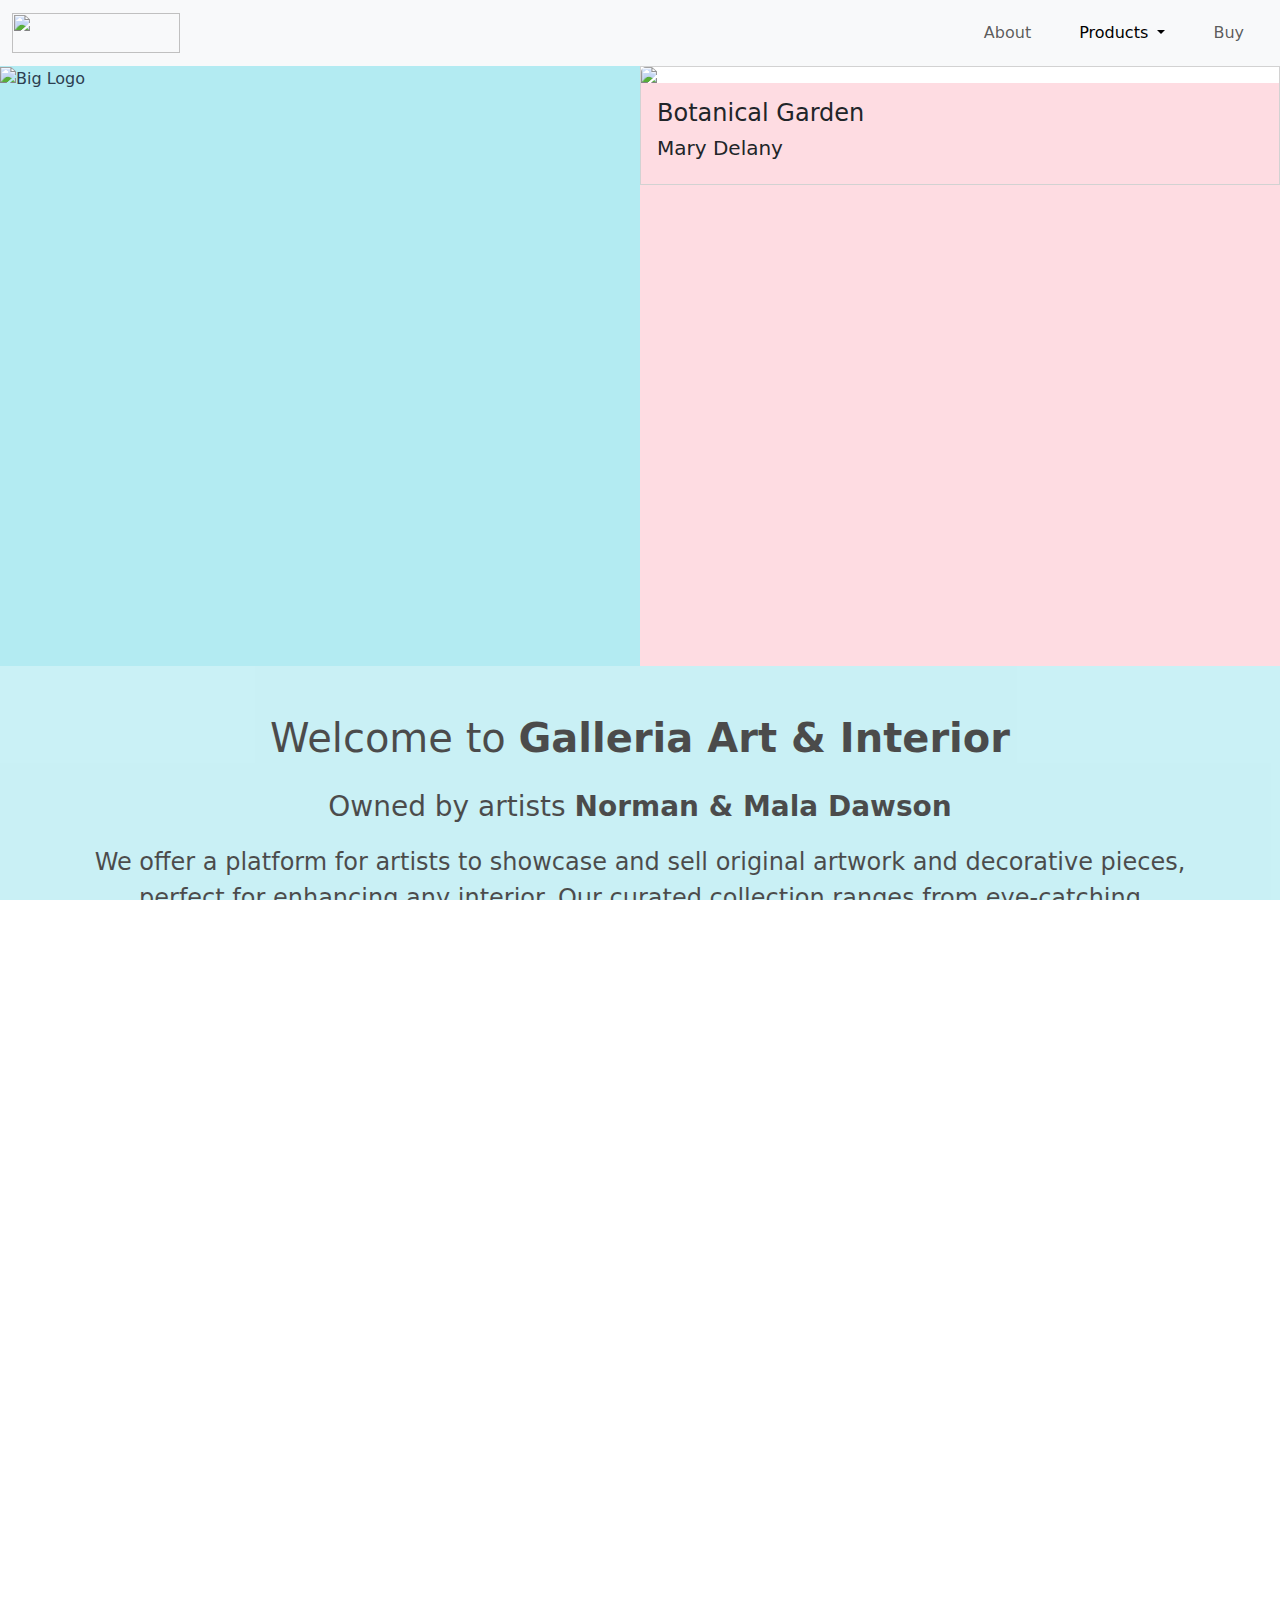
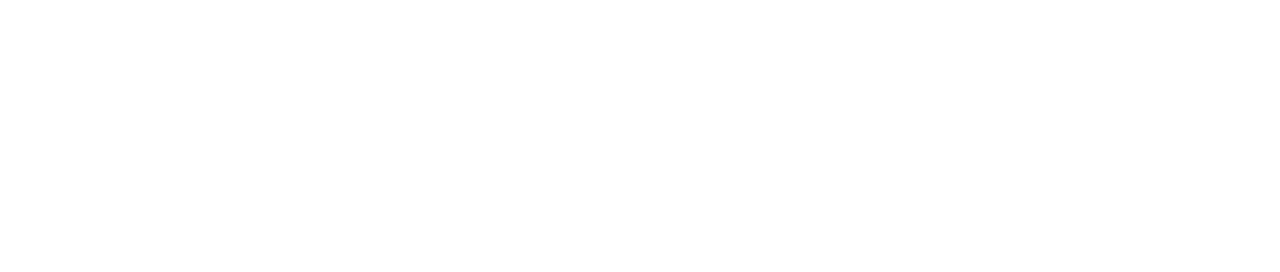
==== src/index.html @ 066453dc "Update index.html" ====
<!DOCTYPE html>
<html>

    <head>
           <meta name="viewport" content="width=device-width, initial-scale=1, shrink-to-fit=no">
        <title>Galleria Art and Interior</title>
        <meta charset="utf-8">
        <link href="https://cdn.jsdelivr.net/npm/bootstrap@5.3.3/dist/css/bootstrap.min.css" rel="stylesheet" integrity="sha384-QWTKZyjpPEjISv5WaRU9OFeRpok6YctnYmDr5pNlyT2bRjXh0JMhjY6hW+ALEwIH" crossorigin="anonymous">
        <link rel="stylesheet" href="style.css">
    </head>

    <body class = "landing-bg" data-bs-spy="scroll" data-bs-target="#navbar" data-bs-offset="70" tabindex="0">
        <script src="https://cdn.jsdelivr.net/npm/bootstrap@5.3.3/dist/js/bootstrap.bundle.min.js" integrity="sha384-YvpcrYf0tY3lHB60NNkmXc5s9fDVZLESaAA55NDzOxhy9GkcIdslK1eN7N6jIeHz" crossorigin="anonymous"></script>

        <div class="container-fluid" id="landing-bg">
            <!-- navbar -->
            <nav class="navbar sticky-top navbar-expand-md bg-light">
                <div class="container-fluid">
                  <a class="navbar-brand" href="index.html">
                    <img src="../res/logolong.png" width="168" height="40">
                  </a>
                  <button class="navbar-toggler" type="button" data-bs-toggle="collapse" data-bs-target="#navbarSupportedContent" aria-controls="navbarSupportedContent" aria-expanded="false" aria-label="Toggle navigation">
                    <span class="navbar-toggler-icon"></span>
                  </button>
                  <div class="collapse navbar-collapse navbar-expand-xxl justify-content-between" id="navbarSupportedContent">
                    <a class="nav-link active" aria-current="page" href="about.html"></a>
                    <ul class="navbar-nav me-lg-0 mb-0">
                      <div class="list-group list-group-horizontal">
                        <li class="nav-item mx-3">
                          <a class="nav-link active" aria-current="page" href="#scrollspy-about">About</a>
                        </li>
                        <li class="nav-item dropdown mx-3">
                          <a class="nav-link text-black dropdown-toggle" href="#" role="button" data-bs-toggle="dropdown" aria-expanded="false">
                            Products
                          </a>
                          <ul class="dropdown-menu">
                            <li><a class="dropdown-item" href="art.html">Art</a></li>
                            <li><hr class="dropdown-divider"></li>
                            <li><a class="dropdown-item" href="homeDecor.html">Home Decor</a></li>
                          </ul>
                        </li>
                        <li class="nav-item mx-3">
                          <a class="nav-link active" aria-current="page" href="#scrollspy-contact">Buy</a>
                        </li>
                      </div>
                    </ul>
                  </div>
                </div>
            </nav>

            <!-- landing page -->
            <div class = "row g-0 text-navy pastel-blue">
                <!-- Left -->
              <div class="col-lg-6">
                  <img id="big-logo" class="img-fluid" src="../res/logobig.png" alt="Big Logo">
              </div>
                <!-- Right -->
                <div class = "col-lg-6   text-burgundy peach">

                  <!-- carousel -->
                  <div class="carousel slide" data-bs-ride="carousel">
                    <div class="carousel-inner">

                      <div class="carousel-item active" data-bs-interval="2000">
                        <div class="card mb-3 rounded-0">
                            <img src="/res/img2.jpeg" class="card-img-top  ">
                          <div class="card-body peach">
                            <h4 class="card-title">Botanical Garden</h4>
                            <h5 class="card-text mb-2">Mary Delany</h5>
                          </div>
                        </div>
                      </div>

                      <div class="carousel-item" data-bs-interval="2000">
                        <div class="card mb-3 rounded-0">
                          <img src="/res/img26.jpeg" class="card-img-top  ">
                          <div class="card-body peach">
                            <h4 class="card-title">Floating Maple</h4>
                            <h5 class="card-text mb-2">Norman Dawson</h5>
                          </div>
                        </div>
                      </div>

                      <div class="carousel-item" data-bs-interval="2000">
                        <div class="card mb-3 rounded-0">
                          <img src="/res/img3.jpeg" class="card-img-top  ">
                          <div class="card-body peach">
                            <h4 class="card-title">Bee Happy Series - 2</h4>
                            <h5 class="card-text mb-2">Jo Brown</h5>
                            <h6 class="card-text mt-0">20.32 x 20.32cm</h6>
                          </div>
                        </div>
                      </div>

                      <div class="carousel-item" data-bs-interval="2000">
                        <div class="card mb-3 rounded-0">
                          <img src="/res/img5.jpeg" class="card-img-top pt-custom-vh width-custom-vw ">
                          <div class="card-body peach">
                            <h4 class="card-title">Moody Cows</h4>
                            <h5 class="card-text mb-2">Jo Brown</h5>
                            <h6 class="card-text mt-0">116.84 x 76.2cm</h6>
                          </div>
                        </div>
                      </div>

                      <div class="carousel-item" data-bs-interval="2000">
                        <div class="card mb-3 rounded-0">
                          <img src="/res/img6.jpeg" class="card-img-top  ">
                          <div class="card-body peach">
                            <h4 class="card-title">Ill Always Be With You</h4>
                            <h5 class="card-text mb-2">Mark Thomas</h5>
                            <h6 class="card-text mt-0">5.08 x 5.08cm</h6>
                          </div>
                        </div>
                      </div>


                      <div class="carousel-item" data-bs-interval="2000">
                        <div class="card mb-3 rounded-0">
                          <img src="/res/img11.jpeg" class="card-img-top width-custom-vw ">
                          <div class="card-body peach">
                            <h4 class="card-title">Glass Flowers</h4>
                            <h5 class="card-text mb-2">Mary Delaney</h5>
                          </div>
                        </div>
                      </div>



                      <div class="carousel-item" data-bs-interval="2000">
                        <div class="card mb-3 rounded-0">
                          <img src="/res/img7.jpeg" class="card-img-top width-custom-vw">
                          <div class="card-body peach">
                            <h4 class="card-title">Moody Cows</h4>
                            <h5 class="card-text mb-2">Jo Brown</h5>
                            <h6 class="card-text mt-0">116.84 x 76.2cm</h6>
                          </div>
                        </div>
                      </div>



                      <div class="carousel-item" data-bs-interval="2000">
                        <div class="card mb-3 rounded-0">
                          <img src="/res/img8.jpeg" class="card-img-top  ">
                          <div class="card-body peach">
                            <h4 class="card-text mb-2">Pier Head</h4>
                            <h5 class="card-text mb-2">Mary Delaney</h5>
                          </div>
                        </div>
                      </div>



                      <div class="carousel-item" data-bs-interval="2000">
                        <div class="card mb-3 rounded-0">
                          <img src="/res/img10.jpeg" class="card-img-top  ">
                          <div class="card-body peach">
                            <h4 class="card-title">Bee Happy Series - 3</h4>
                            <h5 class="card-text mb-2">Jo Brown</h5>
                            <h6 class="card-text mt-0">20.32 x 20.32cm</h6>
                          </div>
                        </div>
                      </div>



                      <div class="carousel-item" data-bs-interval="2000">
                        <div class="card mb-3 rounded-0">
                          <img src="/res/img12.jpeg" class="card-img-top">
                          <div class="card-body peach">
                            <h4 class="card-title">Glass Flowers</h4>
                            <h5 class="card-text mb-2">Mary Delaney</h5>
                          </div>
                        </div>
                      </div>



                      <div class="carousel-item" data-bs-interval="2000">
                        <div class="card mb-3 rounded-0">
                          <img src="/res/img11.jpeg" class="card-img-top">
                          <div class="card-body peach">
                            <h4 class="card-title">Glass Flowers</h4>
                            <h5 class="card-text mb-2">Mary Delaney</h5>
                          </div>
                        </div>
                      </div>



                      <div class="carousel-item" data-bs-interval="2000">
                        <div class="card mb-3 rounded-0">
                          <img src="/res/img22.jpeg" class="card-img-top">
                          <div class="card-body peach">
                            <h4 class="card-title">Fiery Acer</h4>
                            <h5 class="card-text mb-2">Norman Dawson</h5>
                          </div>
                        </div>
                      </div>



                      <div class="carousel-item" data-bs-interval="2000">
                        <div class="card mb-3 rounded-0">
                          <img src="/res/img16.jpeg" class="card-img-top width-custom-vw ">
                          <div class="card-body peach">
                            <h4 class="card-title">Moody Cows</h4>
                            <h5 class="card-text mb-2">Jo Brown</h5>
                            <h6 class="card-text mt-0">116.84 x 76.2cm</h6>
                          </div>
                        </div>
                      </div>



                      <div class="carousel-item" data-bs-interval="2000">
                        <div class="card mb-3 rounded-0">
                          <img src="/res/img14.jpeg" class="card-img-top  ">
                          <div class="card-body peach">
                            <h4 class="card-text mb-2">Pier Head</h4>
                            <h5 class="card-text mb-2">Mary Delaney</h5>
                          </div>
                        </div>
                      </div>



                      <div class="carousel-item" data-bs-interval="2000">
                        <div class="card mb-3 rounded-0">
                          <img src="/res/img15.jpeg" class="card-img-top width-custom-vw ">
                          <div class="card-body peach">
                            <h4 class="card-title">Moody Cows</h4>
                            <h5 class="card-text mb-2">Jo Brown</h5>
                            <h6 class="card-text mt-0">116.84 x 76.2cm</h6>
                          </div>
                        </div>
                      </div>



                      <div class="carousel-item" data-bs-interval="2000">
                        <div class="card mb-3 rounded-0">
                          <img src="/res/img17.jpeg" class="card-img-top  ">
                          <div class="card-body peach">
                            <h4 class="card-text mb-2">The Liver Building</h4>
                            <h4 class="card-text mb-2">Mary Delaney</h4>
                          </div>
                        </div>
                      </div>



                      <div class="carousel-item" data-bs-interval="2000">
                        <div class="card mb-3 rounded-0">
                          <img src="/res/img1.jpeg" class="card-img-top  ">
                          <div class="card-body peach">
                            <h4 class="card-title">Bee Happy Series - 1</h4>
                            <h5 class="card-text mb-2">Jo Brown</h5>
                            <h6 class="card-text mt-0">20.32 x 20.32cm</h6>
                          </div>
                        </div>
                      </div>


                    </div>
  
                  </div>
                  
              </div>
             
            </div>
          <div class = "low-bg color-dark-green">
            <div id="scrollspy-about" class="py-5">
                <div class="container text-center">
                    <h1 class="mb-4">Welcome to <strong>Galleria Art & Interior</strong></h1>
                    <p class="fs-3 mb-3">
                        Owned by artists <strong>Norman & Mala Dawson</strong>
                    </p>
                    <p class="fs-4">
                      We offer a platform for artists to showcase and sell original artwork and decorative pieces, perfect for enhancing any interior. Our curated collection ranges from eye-catching centerpieces to subtle accents, designed to suit various styles. Additionally, we provide personalized pieces, including bespoke murals, working closely with artists to create custom artwork. Whether you’re looking for a personal touch for your home or a one-of-a-kind gift, we’re here to bring your ideas to life.
                    </p>
                </div>
            </div>
            <div id="scrollspy-contact" class="py-5">
                <div class="container text-center">
                    <h1 class="mb-4">Buy</h1>
                    <p class="fs-4 mb-4">
                      If you’re interested in purchasing any of our unique art pieces or interior design products, we invite you to reach out to us directly via email or phone. Simply contact us using the email address or call us using the phone number provided below, and we’ll be happy to assist you with any inquiries or orders. We also have a page on Facebook that you can access via the link below.
                    </p>
                  <p>
                        Email: galleriarainhill@gmail.com<br><br>Phone: 07770695590<br><br>Facebook: https://www.facebook.com/501cocktails<br><br><br><br><br><br><br><br><br><br><br>
                      
                    </p>
                </div>
            </div>
          </div>
    </body>

</html>
---- src/style.css ----
.carousel-item {
    min-height: 600px; /* Set minimum height for carousel items */
}

.card-body {
    min-height: 100px; /* Ensure card text stays in place */
}

.carousel-caption {
    min-height: 80px; /* Consistent height for captions */
}

body, html {
    margin: 0;
    padding: 0;
    overflow-x: hidden;
}

#landing-bg
{
    background-size: cover;
    background-position: center;
    padding: 0px;
    height: 100vh;
}

.pe-100px
{
    padding-right: 100px;
}

.width-100vw
{
    width: 65vw;

}

.width-250px
{
    width: 250px;
}

.width-50vw
{
    width: 50vw;
}

.height-100vh
{
    height: 88.5vh;
}

.yellow
{
    color: #FAE840
}

.pastel-red
{
    color: #DF744A
}

.pastel-blue
{
    background-color: #B3EBF2
}

.peach
{
    background-color: #FEDCE2
}

.text-navy
{
    color: #2C3E50;
}

.text-burgundy
{
    color: #800020;
}

.sub
{
    display: block !important;
}

.mt-50vh
{
    margin-top: 25vh;
}

.large-text
{
    font-size: 150px
}

.medium-text
{
    font-size: 75px
}

.height-custom-vh
{
    height: 76.1vh;
}

#big-logo
{
    width: 100%;
    height: 100%;
    object-fit: contain;
}


.mt-alot
{
    margin-top: 25px;
}

.low-bg
{
    background-color: #B3EBF2;
    background-image: url("../res/leaves.png");
    background-size: cover;
    opacity: 0.7;
}

.color-dark-green
{
    color: black;
    position: relative;
    z-index: 2;
}
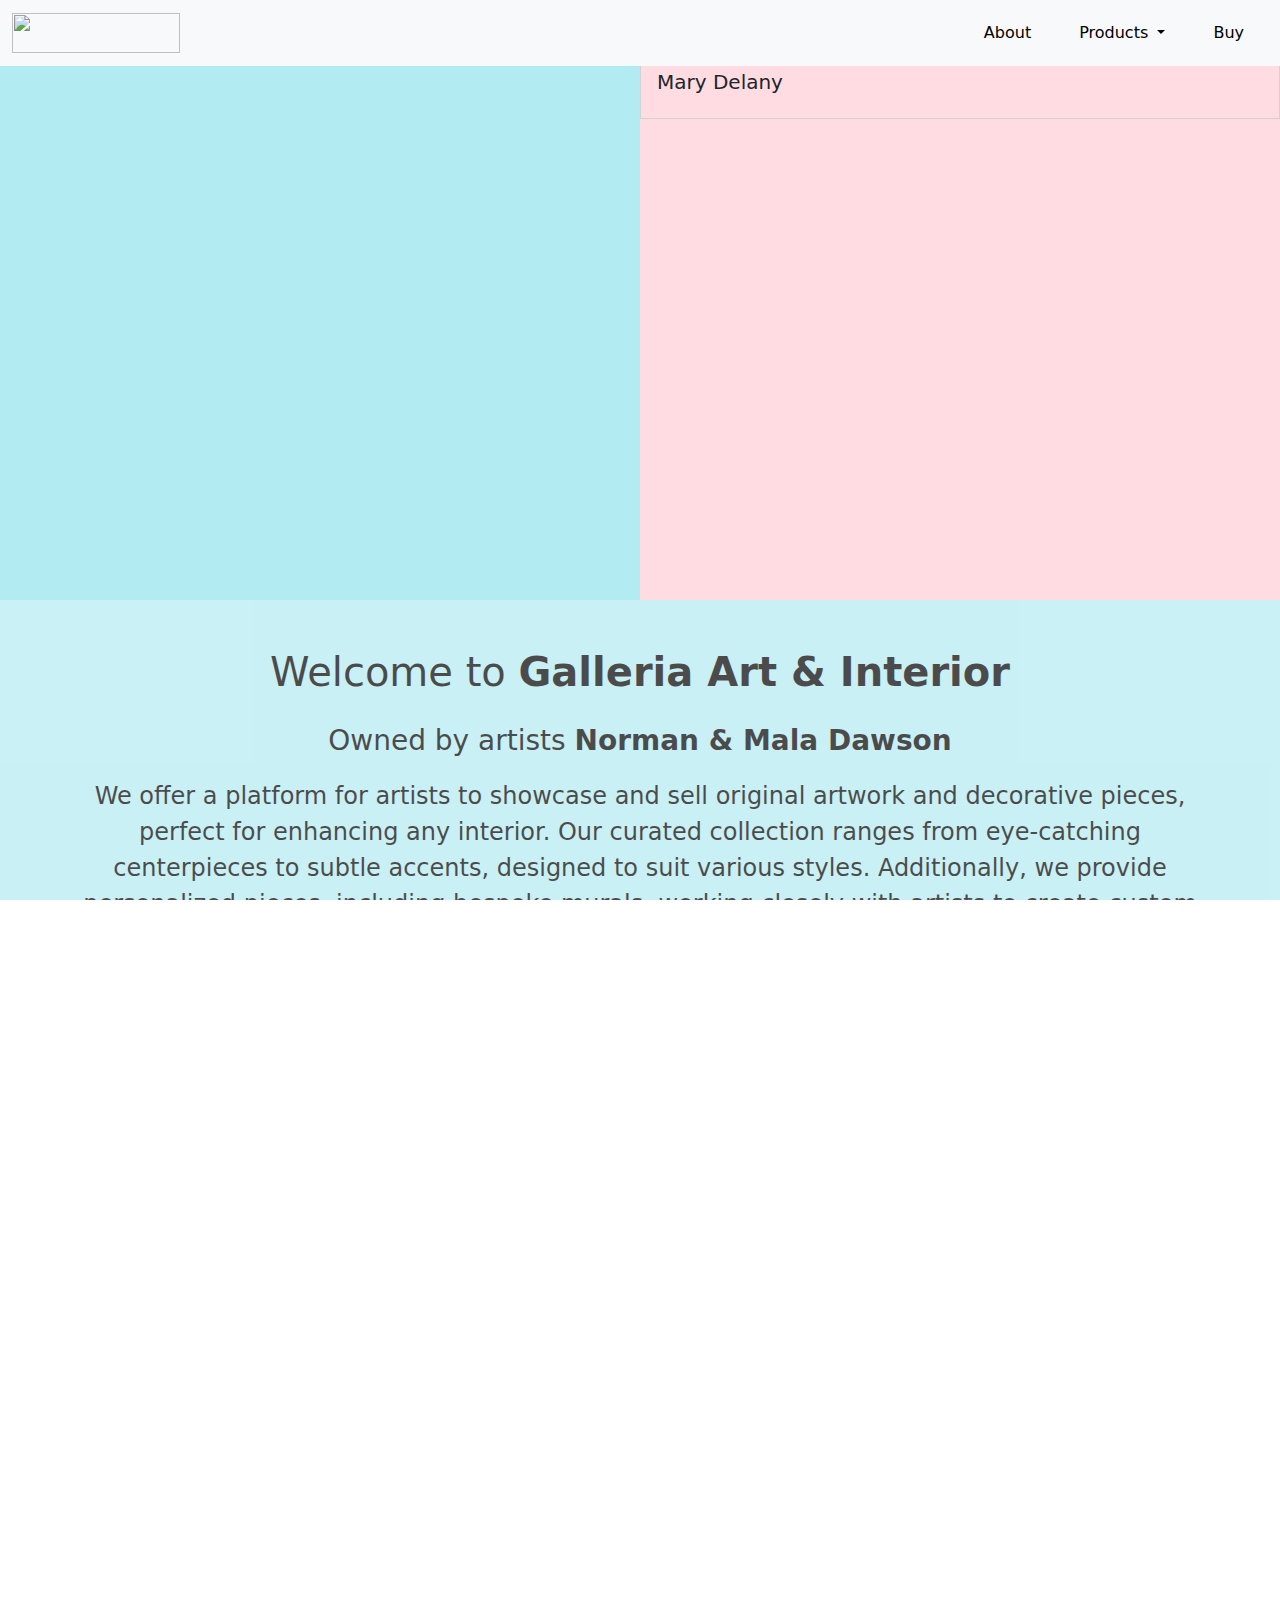
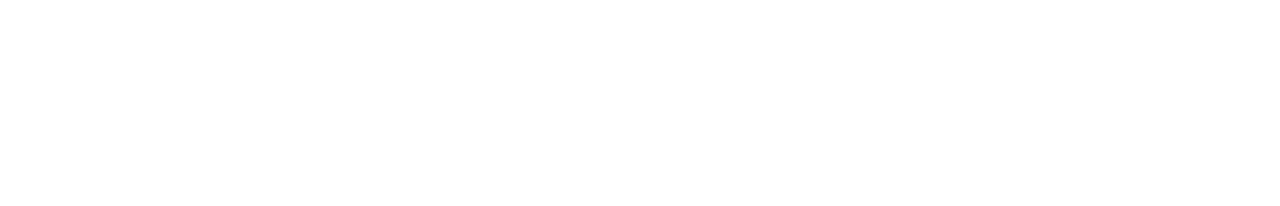
==== commit 5671b00d: "Update index.html" ====
--- a/src/index.html
+++ b/src/index.html
@@ -9,12 +9,12 @@
         <link rel="stylesheet" href="style.css">
     </head>
 
-    <body class = "landing-bg" data-bs-spy="scroll" data-bs-target="#navbar" data-bs-offset="70" tabindex="0">
+    <body class = "landing-bg">
         <script src="https://cdn.jsdelivr.net/npm/bootstrap@5.3.3/dist/js/bootstrap.bundle.min.js" integrity="sha384-YvpcrYf0tY3lHB60NNkmXc5s9fDVZLESaAA55NDzOxhy9GkcIdslK1eN7N6jIeHz" crossorigin="anonymous"></script>
 
         <div class="container-fluid" id="landing-bg">
             <!-- navbar -->
-            <nav class="navbar sticky-top navbar-expand-md bg-light">
+            <nav class="navbar fixed-top navbar-expand-md bg-light">
                 <div class="container-fluid">
                   <a class="navbar-brand" href="index.html">
                     <img src="../res/logolong.png" width="168" height="40">
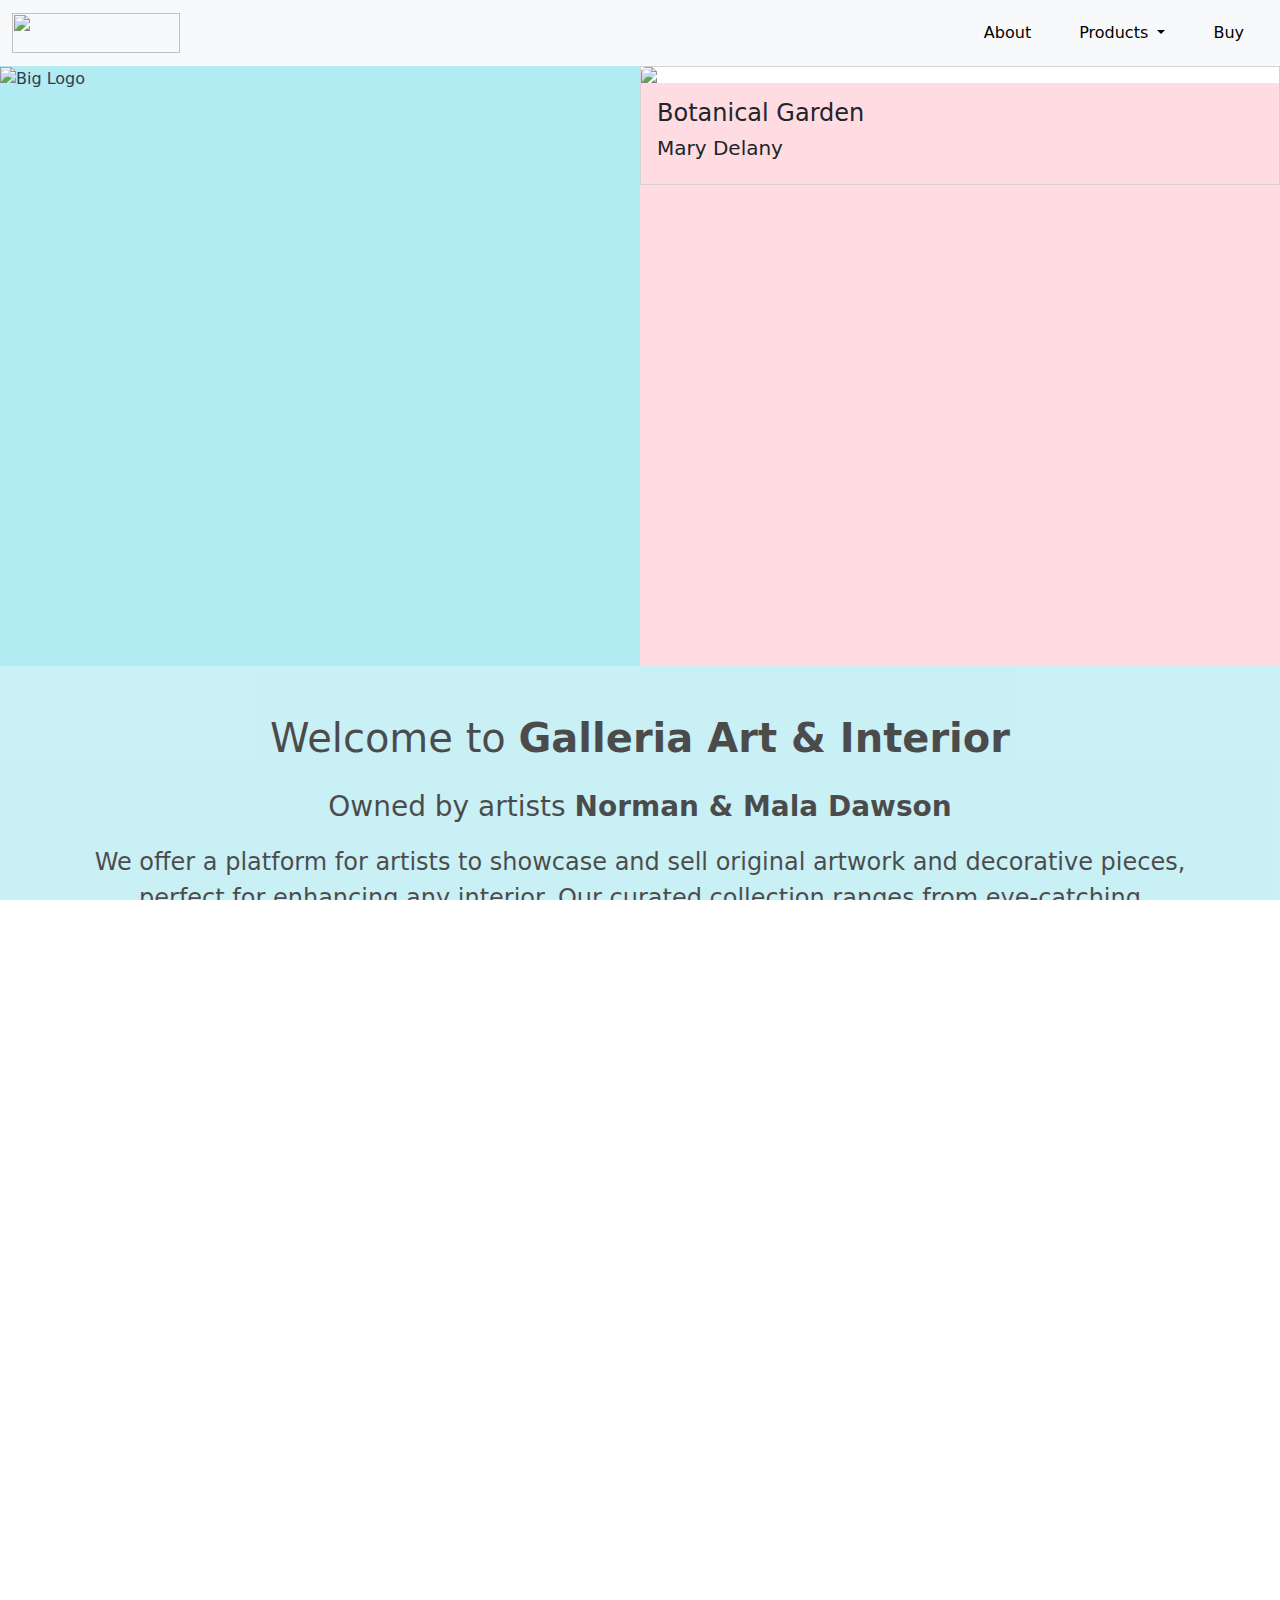
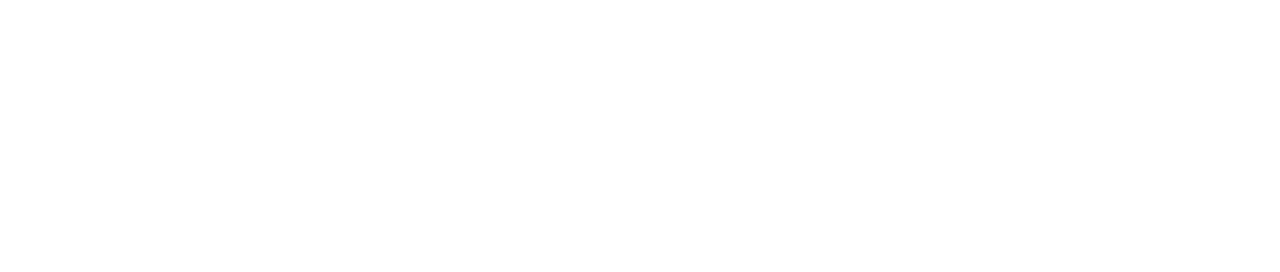
==== commit e81fd342: "Update index.html" ====
--- a/src/index.html
+++ b/src/index.html
@@ -14,7 +14,7 @@
 
         <div class="container-fluid" id="landing-bg">
             <!-- navbar -->
-            <nav class="navbar fixed-top navbar-expand-md bg-light">
+            <nav class="navbar sticky-top navbar-expand-md bg-light">
                 <div class="container-fluid">
                   <a class="navbar-brand" href="index.html">
                     <img src="../res/logolong.png" width="168" height="40">
--- a/src/style.css
+++ b/src/style.css
@@ -1,3 +1,4 @@
+
 
 .carousel-item {
     min-height: 600px; /* Set minimum height for carousel items */
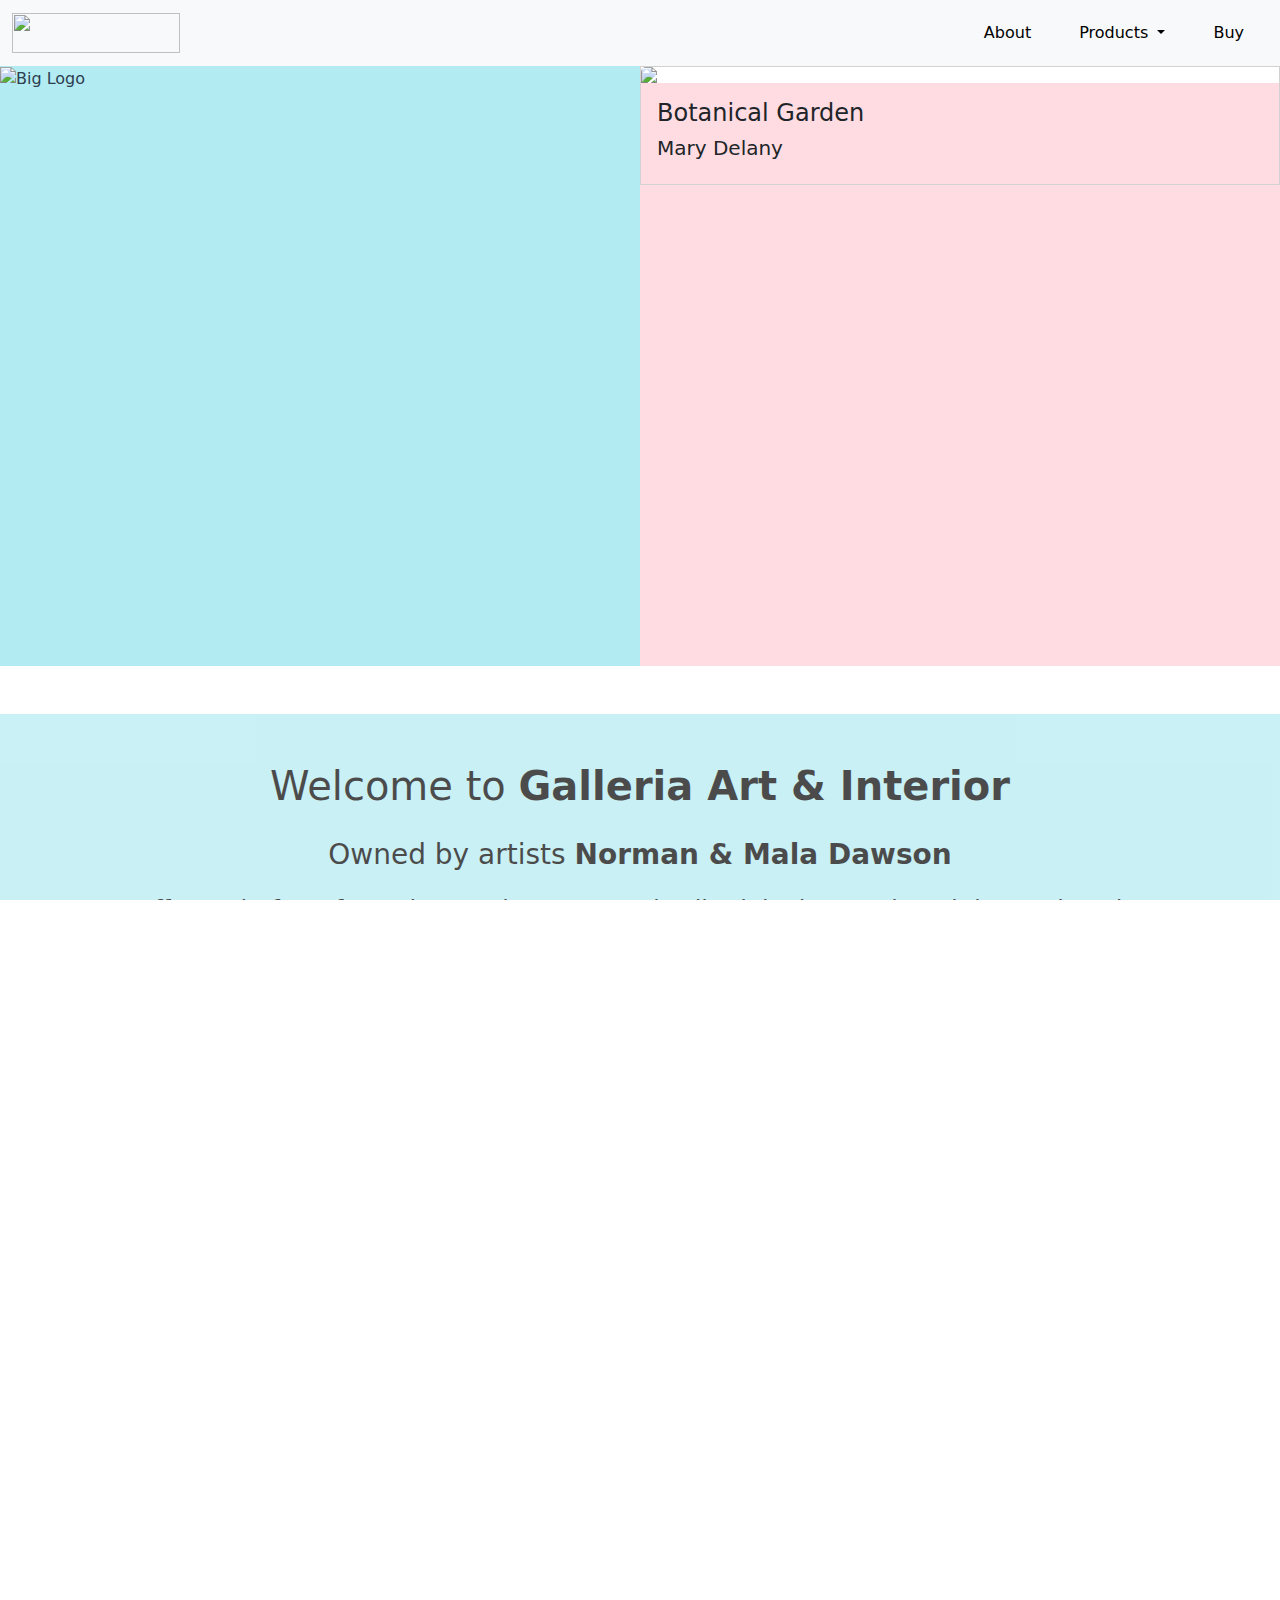
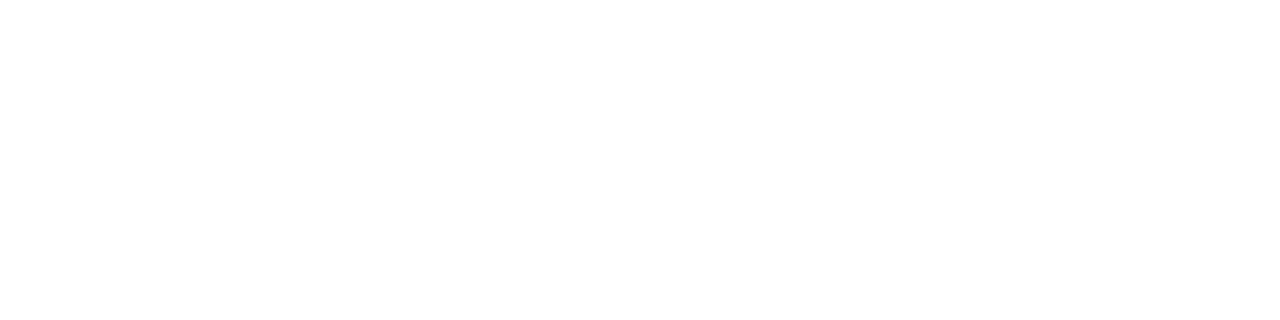
==== commit 4740abc4: "Update index.html" ====
--- a/src/index.html
+++ b/src/index.html
@@ -271,7 +271,7 @@
              
             </div>
           <div class = "low-bg color-dark-green">
-            <div id="scrollspy-about" class="py-5">
+            <div id="scrollspy-about" class="py-5 pt-5 mt-5">
                 <div class="container text-center">
                     <h1 class="mb-4">Welcome to <strong>Galleria Art & Interior</strong></h1>
                     <p class="fs-3 mb-3">
--- a/src/style.css
+++ b/src/style.css
@@ -1,5 +1,3 @@
-
-
 .carousel-item {
     min-height: 600px; /* Set minimum height for carousel items */
 }
